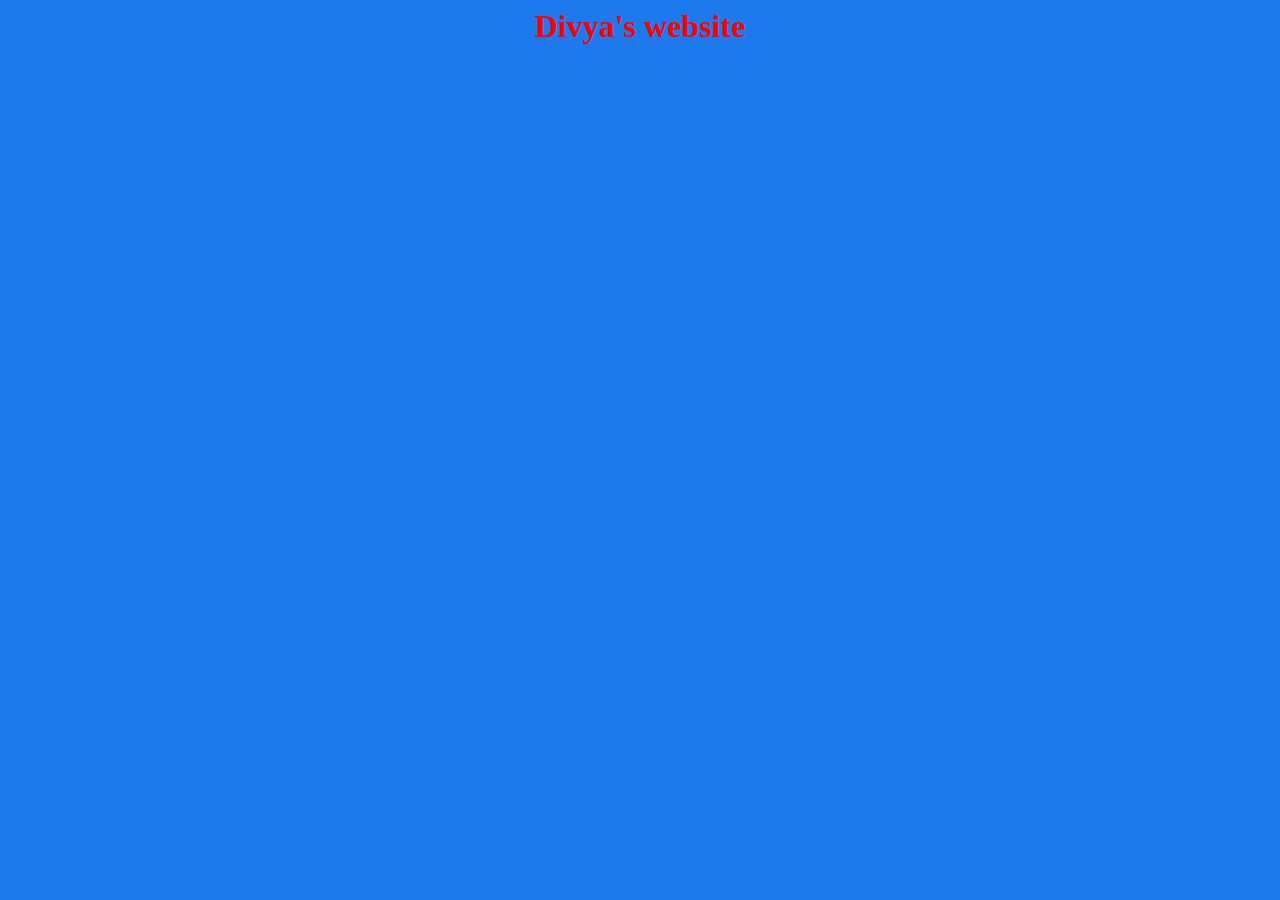
==== index.html @ 54b01c89 "Update index.html" ====
<html>
  
  <body>
    
    <h1> Divya's website </h1>
    
    
  </body> 


<style>
  
 body {
  
   background-color: #1D7AEE; 
  }
  
  h1 {
    color: red;
    text-align: center;
    font-size: 75 px;
  }
  
  </style>
  
  
  
  </html>
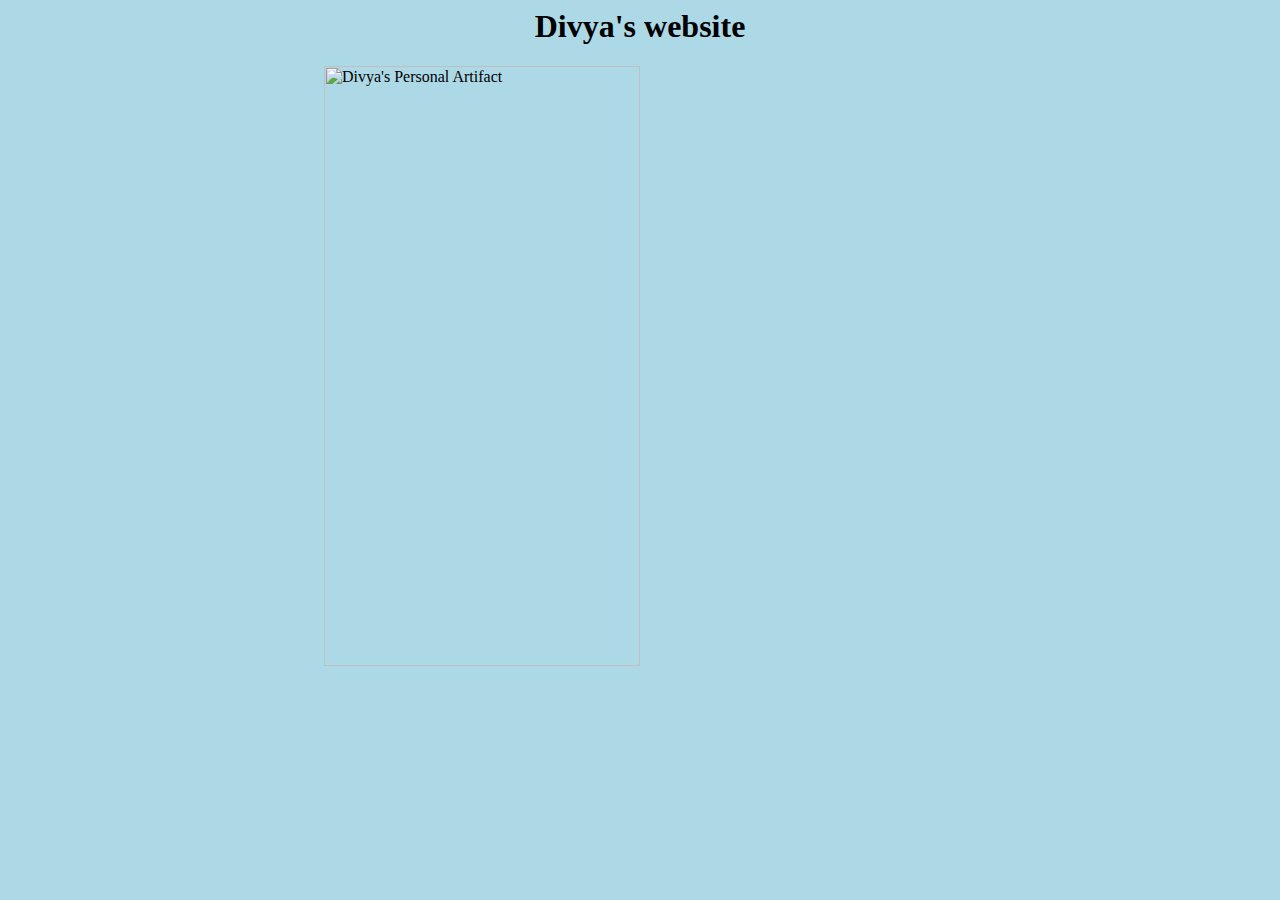
==== commit e8430a41: "Update index.html" ====
--- a/index.html
+++ b/index.html
@@ -3,6 +3,8 @@
   <body>
     
     <h1> Divya's website </h1>
+    <img src="https://padlet-uploads.storage.googleapis.com/703914651/d4daa43a55ad6338c8e3b1277a00cd46/Divya___Personal_Artifact.png" alt="Divya's Personal Artifact" class="center" width="600"
+         height="600">
     
     
   </body> 
@@ -12,18 +14,23 @@
   
  body {
   
-   background-color: #1D7AEE; 
+   background-color: #add8e6; 
   }
   
   h1 {
-    color: red;
+    color: black;
     text-align: center;
     font-size: 75 px;
   }
+  .center {
+  display: block;
+  margin-left: auto;
+  margin-right: auto;
+  width: 50%;
+}
   
   </style>
   
   
   
   </html>
-  
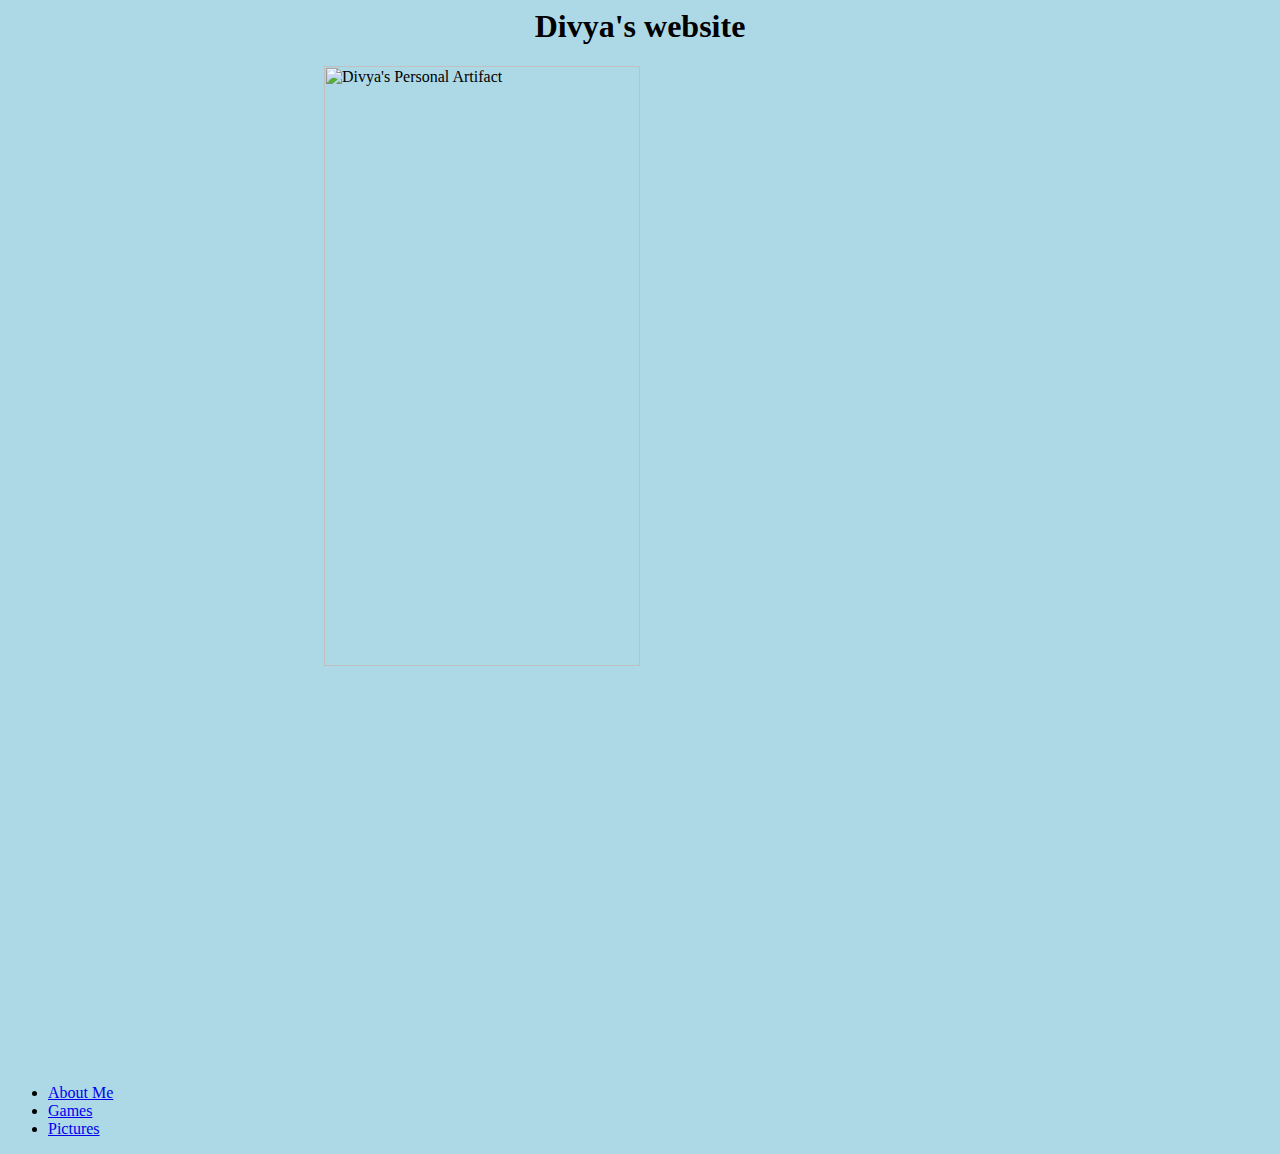
==== commit cfbaf950: "put nav bar" ====
--- a/index.html
+++ b/index.html
@@ -5,6 +5,14 @@
     <h1> Divya's website </h1>
     <img src="https://padlet-uploads.storage.googleapis.com/703914651/d4daa43a55ad6338c8e3b1277a00cd46/Divya___Personal_Artifact.png" alt="Divya's Personal Artifact" class="center" width="600"
          height="600">
+    <iframe src="https://scratch.mit.edu/projects/425917218/embed" allowtransparency="true" width="485" height="402" frameborder="0" scrolling="no" allowfullscreen></iframe>
+   <ul>  
+      <li><a href= "index.html" > About Me </a></li>
+      <li> <a href= "games"> Games 
+</a> </li>        
+      <li> <a href = "art"> Pictures </a></li> 
+        
+    </ul>
     
     
   </body> 
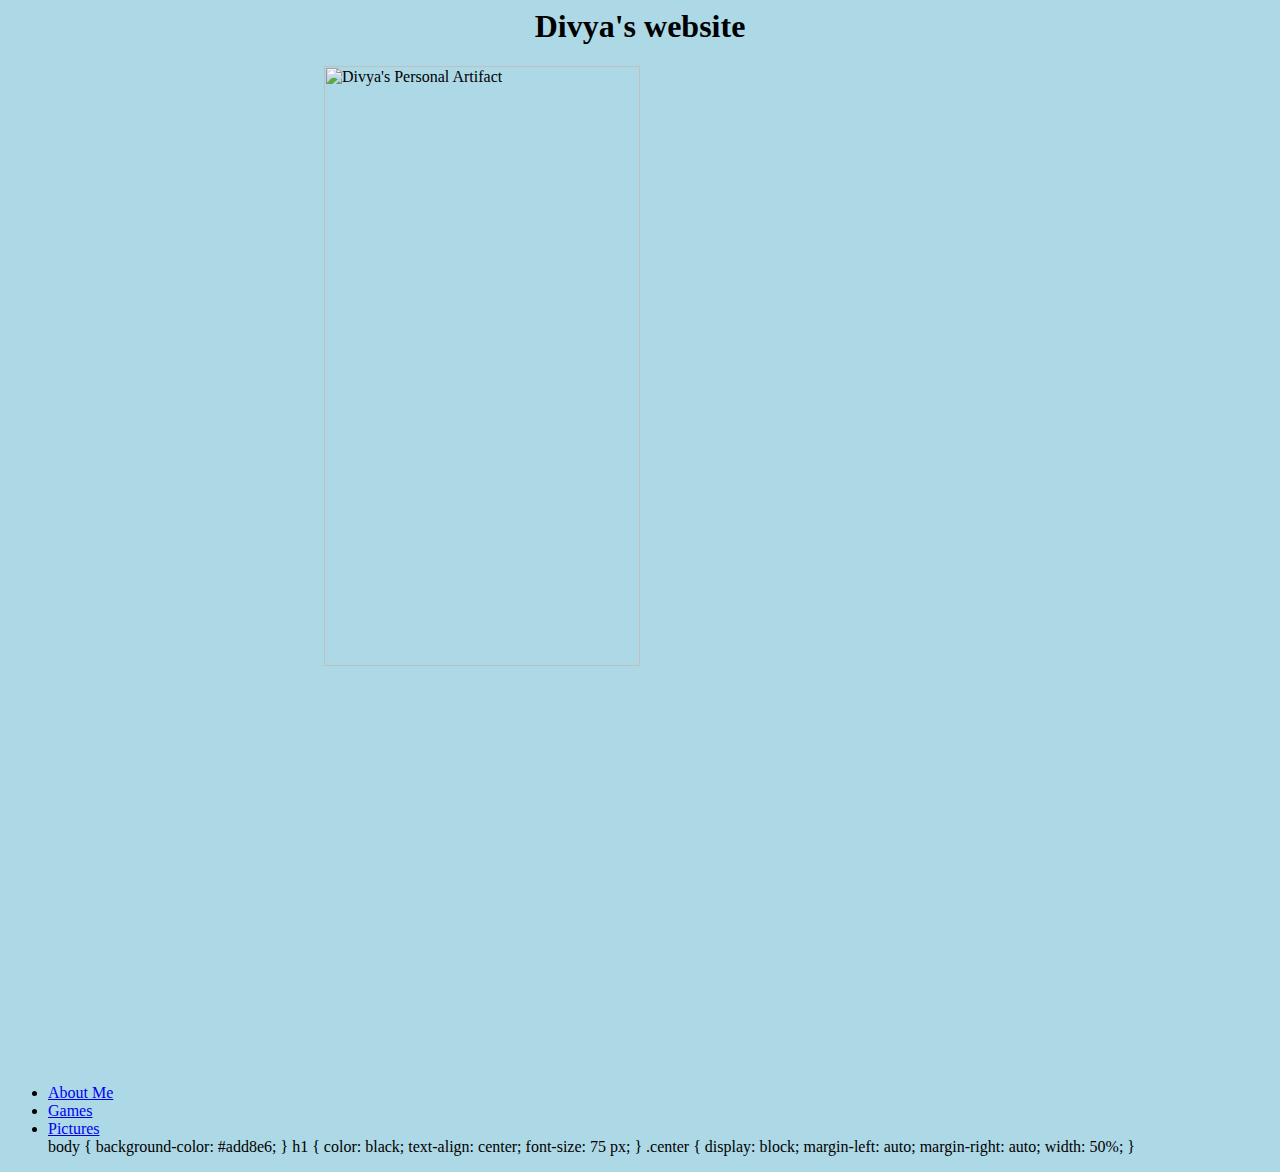
==== commit 7ef90912: "apps.html" ====
--- a/index.html
+++ b/index.html
@@ -8,9 +8,25 @@
     <iframe src="https://scratch.mit.edu/projects/425917218/embed" allowtransparency="true" width="485" height="402" frameborder="0" scrolling="no" allowfullscreen></iframe>
    <ul>  
       <li><a href= "index.html" > About Me </a></li>
-      <li> <a href= "games"> Games 
+      <li> <a href= "apps.html"> Games 
 </a> </li>        
-      <li> <a href = "art"> Pictures </a></li> 
+      <li> <a href = "art.html"> Pictures </a></li> 
+     body {
+  
+   background-color: #add8e6; 
+  }
+  
+  h1 {
+    color: black;
+    text-align: center;
+    font-size: 75 px;
+  }
+  .center {
+  display: block;
+  margin-left: auto;
+  margin-right: auto;
+  width: 50%;
+}
         
     </ul>
     
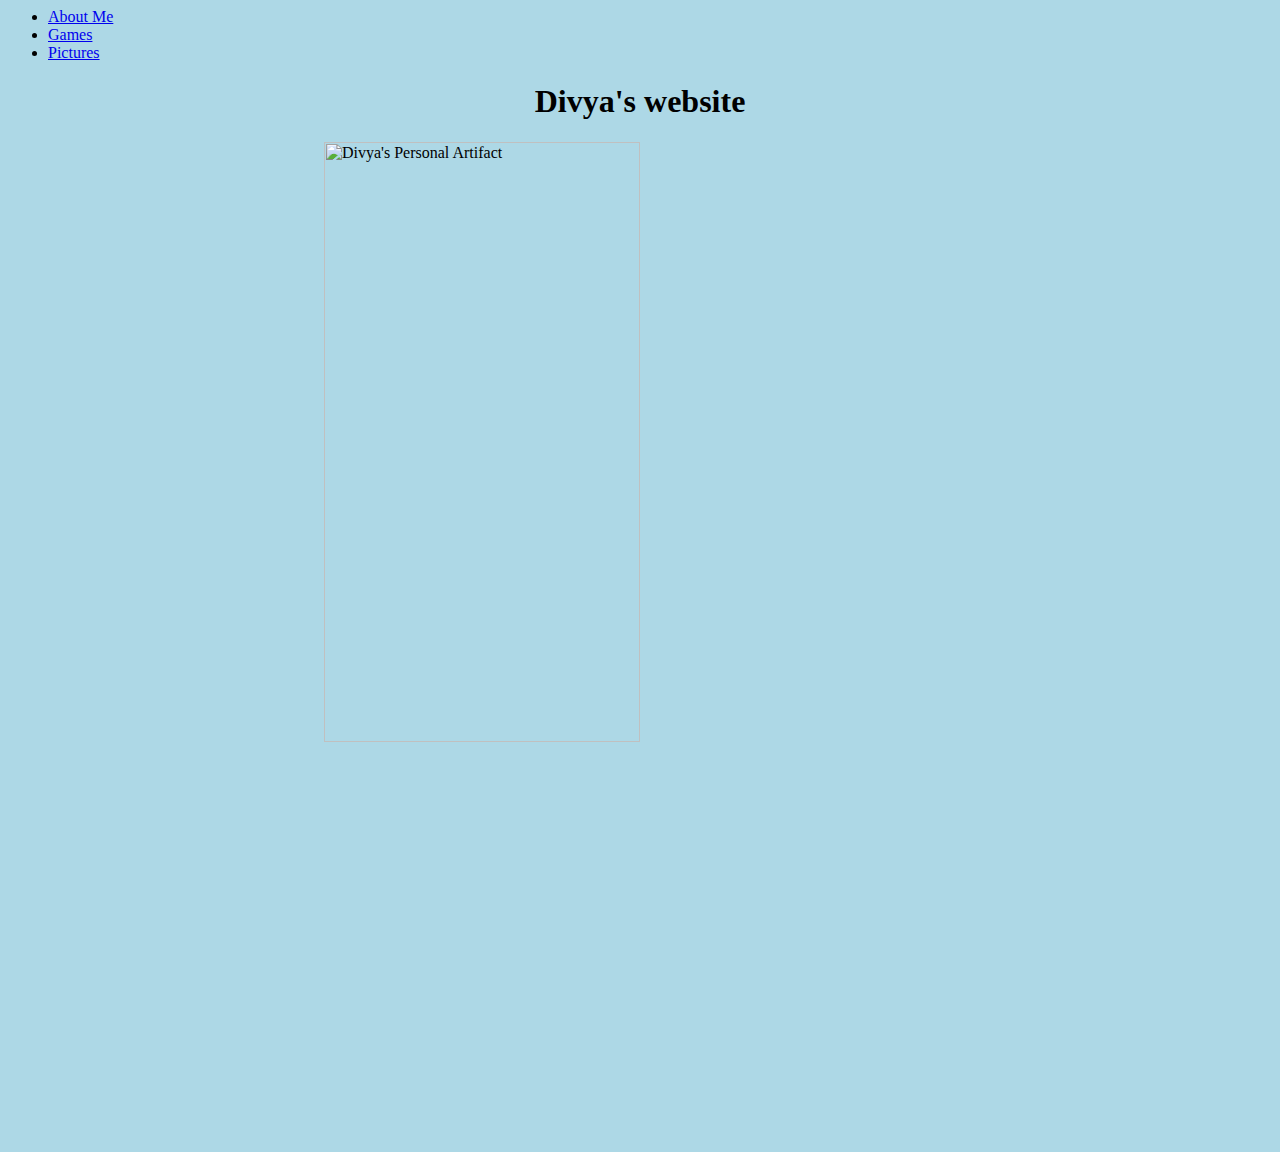
==== commit 4dbe470b: "changed up my nav bar to the top" ====
--- a/index.html
+++ b/index.html
@@ -1,36 +1,19 @@
 <html>
   
   <body>
-    
+     <ul>  
+      <li><a href= "index.html" > About Me </a></li>
+      <li> <a href= "apps.html"> Games 
+</a> </li>        
+      <li> <a href = "art.html"> Pictures </a></li> 
+            
+    </ul>
     <h1> Divya's website </h1>
     <img src="https://padlet-uploads.storage.googleapis.com/703914651/d4daa43a55ad6338c8e3b1277a00cd46/Divya___Personal_Artifact.png" alt="Divya's Personal Artifact" class="center" width="600"
          height="600">
     <iframe src="https://scratch.mit.edu/projects/425917218/embed" allowtransparency="true" width="485" height="402" frameborder="0" scrolling="no" allowfullscreen></iframe>
-   <ul>  
-      <li><a href= "index.html" > About Me </a></li>
-      <li> <a href= "apps.html"> Games 
-</a> </li>        
-      <li> <a href = "art.html"> Pictures </a></li> 
-     body {
   
-   background-color: #add8e6; 
-  }
-  
-  h1 {
-    color: black;
-    text-align: center;
-    font-size: 75 px;
-  }
-  .center {
-  display: block;
-  margin-left: auto;
-  margin-right: auto;
-  width: 50%;
-}
-        
-    </ul>
-    
-    
+   
   </body> 
 
 
@@ -51,7 +34,10 @@
   margin-left: auto;
   margin-right: auto;
   width: 50%;
+    
 }
+ 
+  
   
   </style>
   
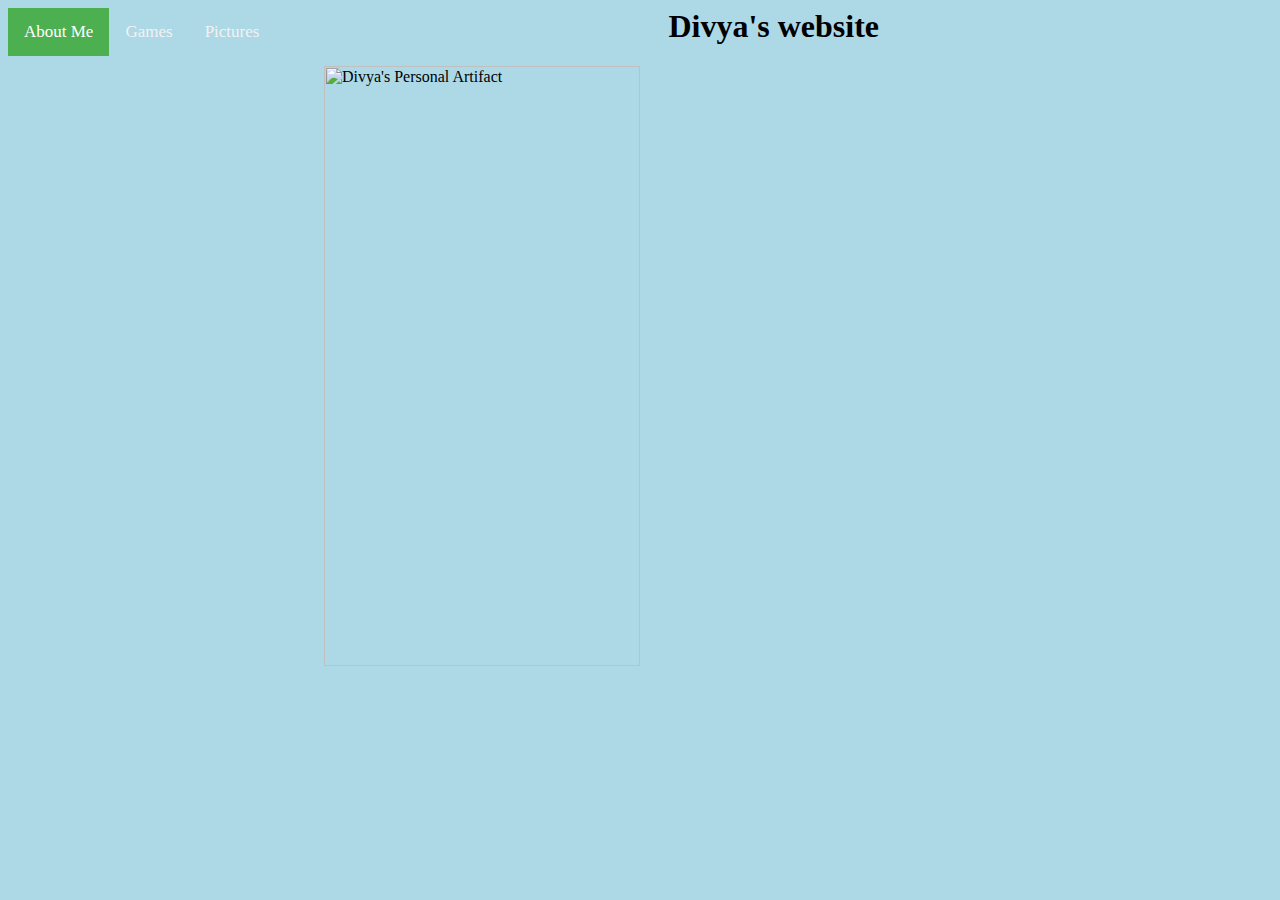
==== commit f04513ed: "revised to pictures.html" ====
--- a/index.html
+++ b/index.html
@@ -1,18 +1,16 @@
 <html>
   
   <body>
-     <ul>  
-      <li><a href= "index.html" > About Me </a></li>
-      <li> <a href= "apps.html"> Games 
-</a> </li>        
-      <li> <a href = "art.html"> Pictures </a></li> 
-            
-    </ul>
+      <div class="topnav">
+  <a class="active" href="index.html">About Me</a>
+  <a href="apps.html">Games</a>
+  <a href="pictures.html">Pictures</a>
+
+</div>
     <h1> Divya's website </h1>
     <img src="https://padlet-uploads.storage.googleapis.com/703914651/d4daa43a55ad6338c8e3b1277a00cd46/Divya___Personal_Artifact.png" alt="Divya's Personal Artifact" class="center" width="600"
          height="600">
-    <iframe src="https://scratch.mit.edu/projects/425917218/embed" allowtransparency="true" width="485" height="402" frameborder="0" scrolling="no" allowfullscreen></iframe>
-  
+    
    
   </body> 
 
@@ -36,6 +34,26 @@
   width: 50%;
     
 }
+.topnav a {
+  float: left;
+  color: #f2f2f2;
+  text-align: center;
+  padding: 14px 16px;
+  text-decoration: none;
+  font-size: 17px;
+}
+
+/* Change the color of links on hover */
+.topnav a:hover {
+  background-color: #ddd;
+  color: black;
+}
+
+/* Add a color to the active/current link */
+.topnav a.active {
+  background-color: #4CAF50;
+  color: white;
+}
  
   
   
